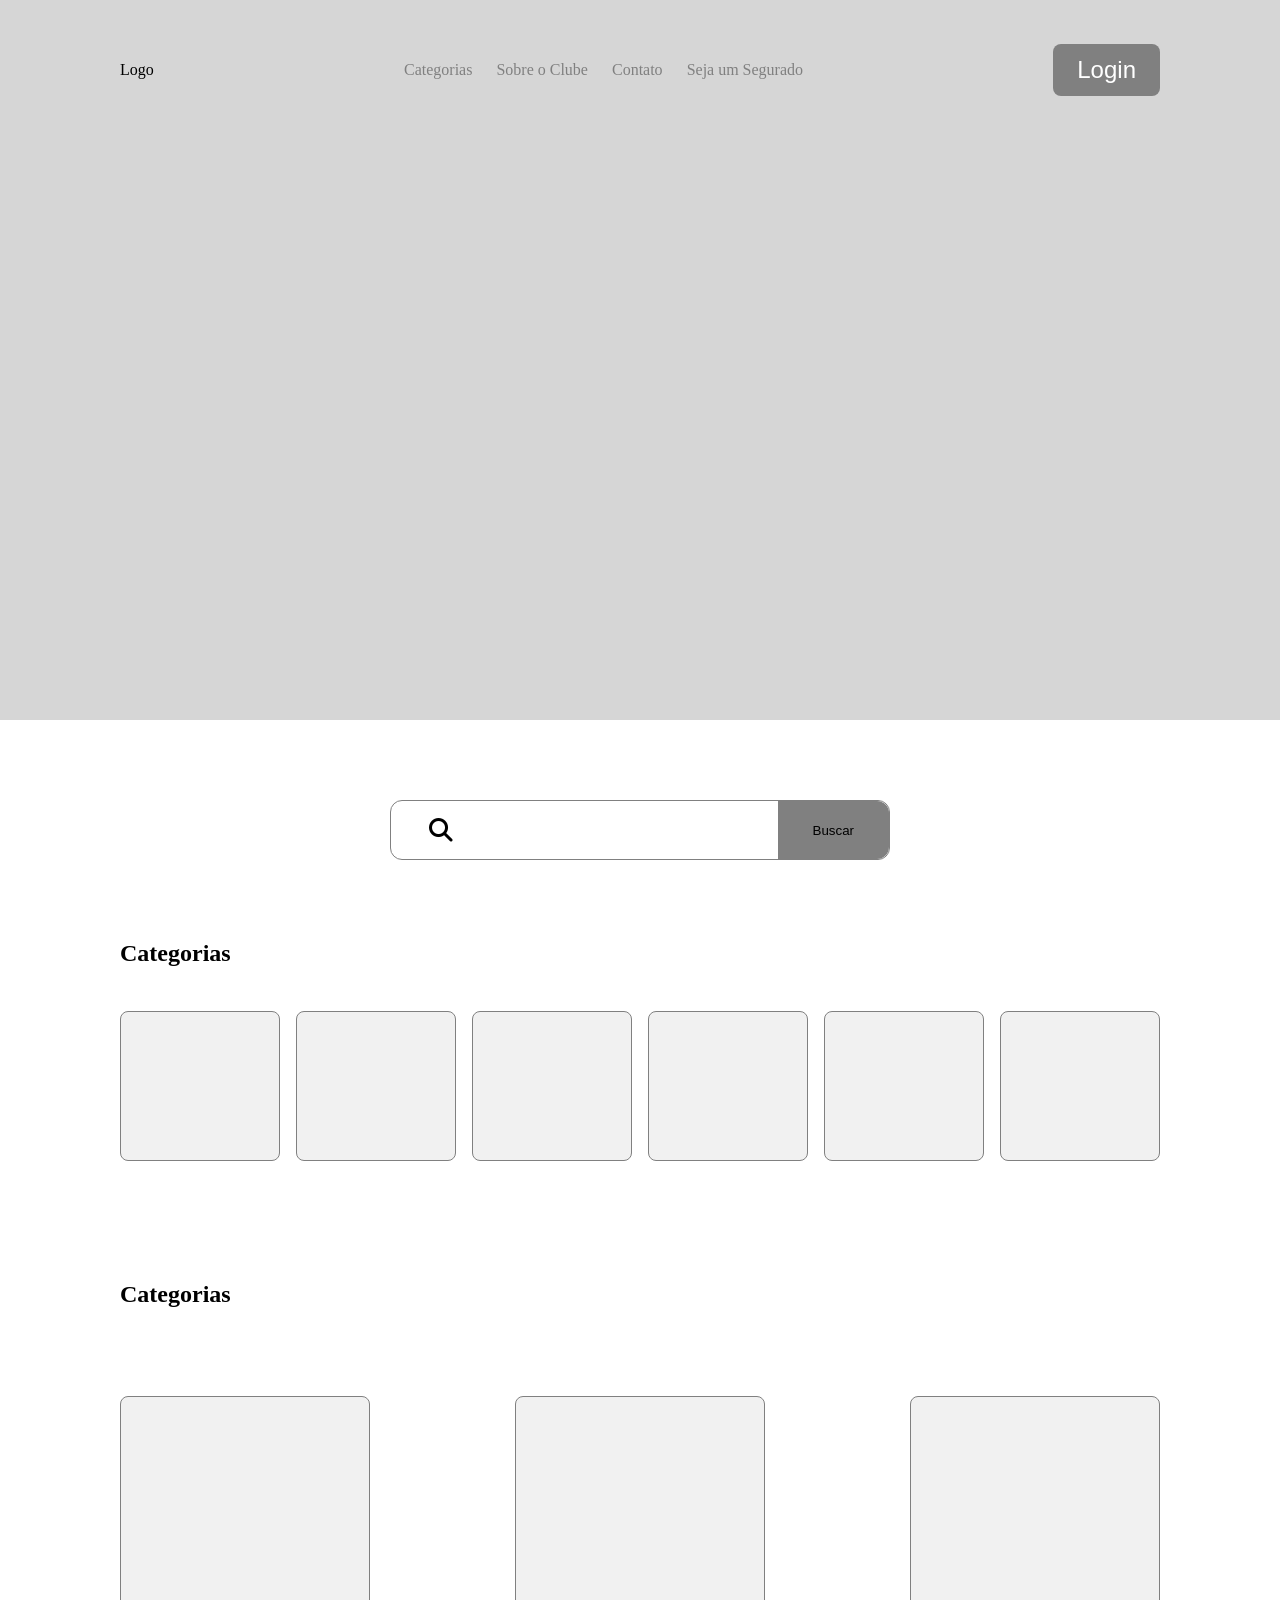
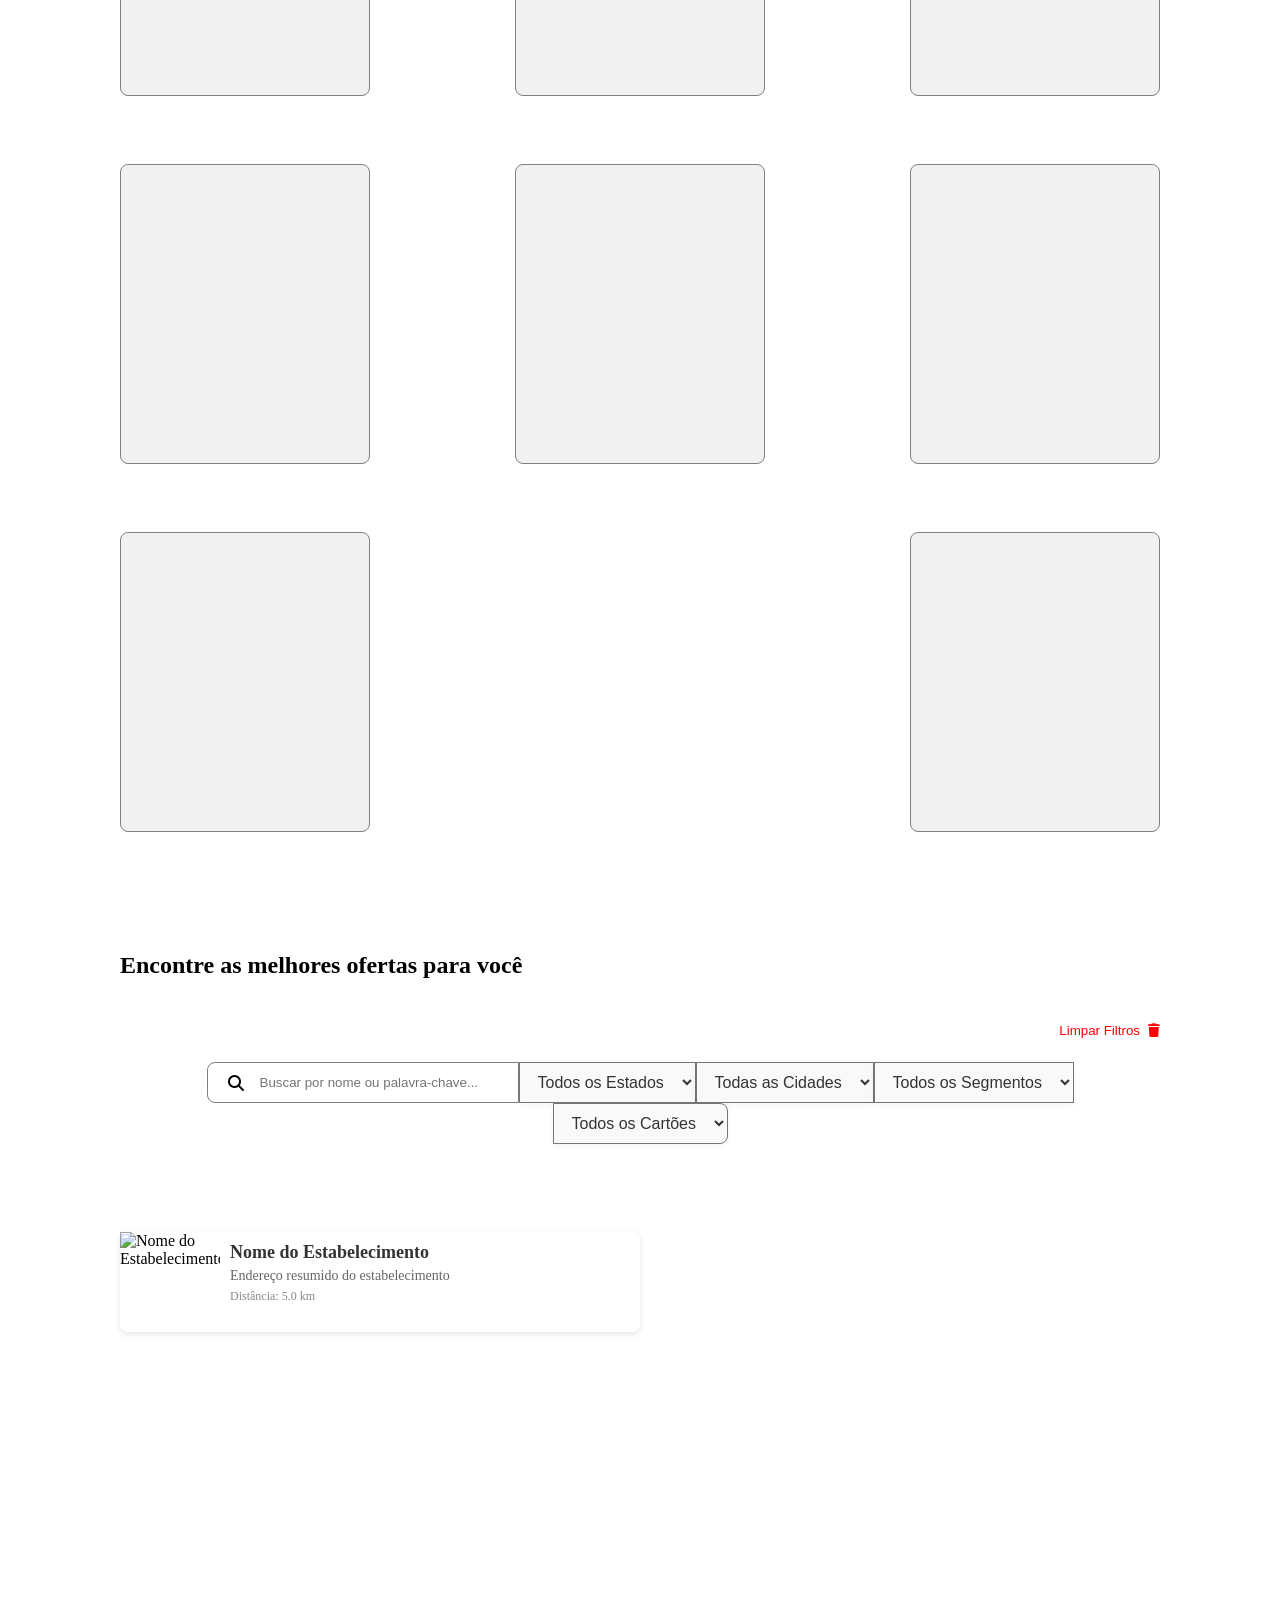
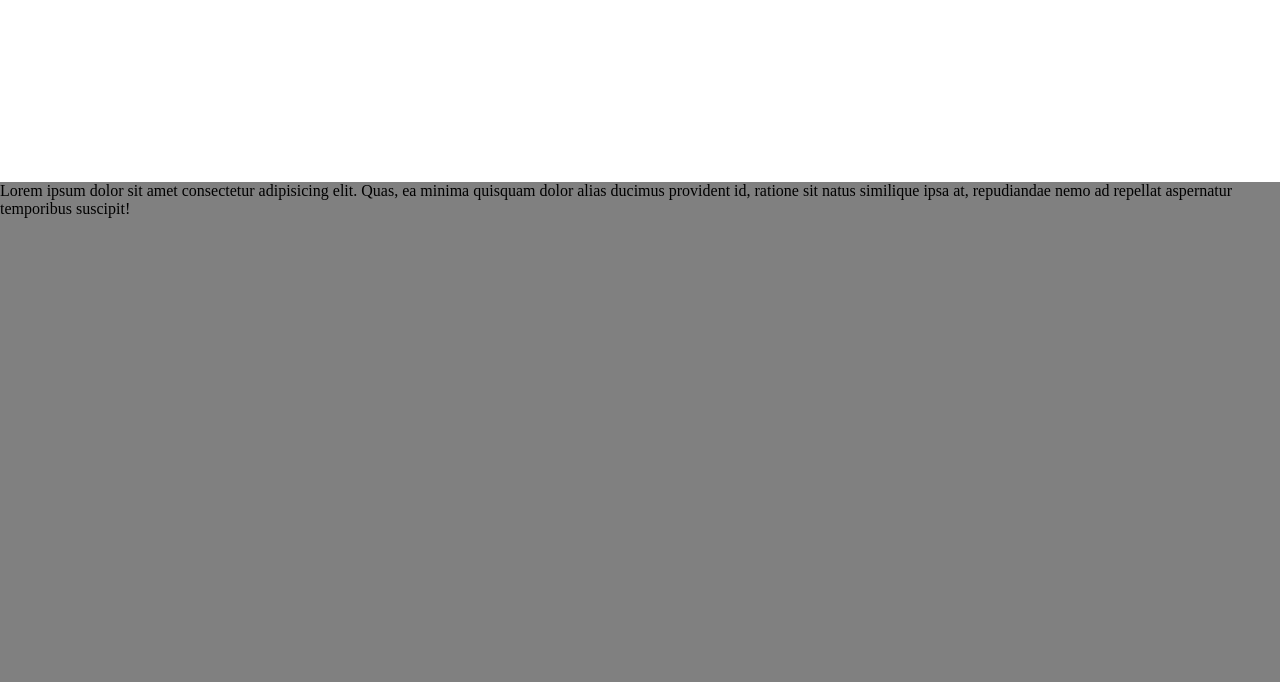
==== index.html @ 0375daf9 "added" ====
<!DOCTYPE html>
<html lang="en">
<head>
    <meta charset="UTF-8">
    <meta name="viewport" content="width=device-width, initial-scale=1.0">
    <link rel="stylesheet" href="./styles/global.css">
    <link rel="stylesheet" href="https://cdnjs.cloudflare.com/ajax/libs/font-awesome/6.5.0/css/all.min.css">

    <title>Vegas Benefícios</title>
</head>
<body>
     <section class="hero-header">


    <header>
        <nav>
            <div class="logo">
                Logo
            </div>
            <ul>
                <li><a href="#">Categorias</a></li>
                <li><a href="#">Sobre o Clube</a></li>
                <li><a href="#">Contato</a></li>
                <li><a href="#">Seja um Segurado</a></li>
            </ul>

            <button class="btn-header">
                Login
            </button>
        </nav>
    </header>

     </section>


    <section class="search">
              <div class="search-container">
                <i class="fas fa-search icon-search"></i>
                <input type="text" name="desc-input" id="desc-input">

                  <button class="btn-buscar">Buscar</button>
              </div>
    </section>

    <section class="categorias">
        <h1>Categorias</h1>
        <div class="cards-categorias">
            <div class="card-categoria"></div>
            <div class="card-categoria"></div>
            <div class="card-categoria"></div>
            <div class="card-categoria"></div>
            <div class="card-categoria"></div>
            <div class="card-categoria"></div>
        </div>
    </section>

    <section class="desc-ofertas">
        <h1>Categorias</h1>
        <div class="cards-descontos">
            <div class="card-desconto"></div>
            <div class="card-desconto"></div>
            <div class="card-desconto"></div>
            <div class="card-desconto"></div>
            <div class="card-desconto"></div>
            <div class="card-desconto"></div>
            <div class="card-desconto"></div>
            <div class="card-desconto"></div>  
        </div>
    </section>


    <section class="melhor-oferta">
        <h1>Encontre as melhores ofertas para você</h1>
        <div class="filter-area">
            <div class="container-limpar">
                <button class="limpar">
                  Limpar Filtros <i class="fa-solid fa-trash"></i>
                </button>
              </div>
              
            <div class="filter-btns">
                <div class="search-text">
                    <i class="fa fa-search"></i>

                    <input type="text" class="textinput" id="searchInput" placeholder="Buscar por nome ou palavra-chave..." />
                </div>
              

                <select id="filterState">
                  <option value="">Todos os Estados</option>
                  <option value="sp">São Paulo</option>
                  <option value="rj">Rio de Janeiro</option>
                  <!-- Adicione mais estados -->
                </select>
              
                <select id="filterCity">
                  <option value="">Todas as Cidades</option>
                  <!-- Preenchido dinamicamente com base no estado -->
                </select>
              
                <select id="filterSegment">
                  <option value="">Todos os Segmentos</option>
                  <option value="academia">Academia</option>
                  <option value="farmacia">Farmácia</option>
                </select>
              
                <select id="filterCard">
                  <option value="">Todos os Cartões</option>
                  <option value="visa">Visa</option>
                  <option value="mastercard">MasterCard</option>
                </select>
              
              
              </div>
              
              <div class="filter-results">
                <div class="lojas">
                    <ul class="produtoLista">
                        <li data-state="sp" data-city="americana" data-seg="academia" data-card="visa,mastercard" data-tags="academia corpo saúde" class="place-card">
                            <div class="place-image">
                                <img src="URL_DA_IMAGEM_AQUI" alt="Nome do Estabelecimento">
                              </div>
                              <div class="place-details">
                                <h3>Nome do Estabelecimento</h3>
                                <p class="address">Endereço resumido do estabelecimento</p>
                                <p class="distance">Distância: 5.0 km</p>
                              </div>
                          </li>
                          
                    </ul>
                </div>

                

                <div class="map-container">
                    <div class="map" id="map">

                    </div>
                       
                </div>
              </div>
        </div>
    </section>

<section style="display: block; height: 500px; background-color: gray;">
    <p>Lorem ipsum dolor sit amet consectetur adipisicing elit. Quas, ea minima quisquam dolor alias ducimus provident id, ratione sit natus similique ipsa at, repudiandae nemo ad repellat aspernatur temporibus suscipit!</p>
</section>

 
 
     
    <script src="./scripts/script.js"></script>
    <script src="https://maps.googleapis.com/maps/api/js?callback=initMap" async defer></script>
</body>
</html>
---- styles/global.css ----
@import url('./header.css');
@import url('./search.css');
@import url('./categorias.css');
@import url('./descofertas.css');
@import url('./descontos.css');
@import url('./filterarea.css');

* {
    margin: 0;
    padding: 0;
    box-sizing: border-box;
    list-style: none;
    text-decoration: none;
    
}

:root {
    --color-text-header:gray;

    /* layout geral */
    --padding-body-desktop: 120px;
    --padding-body-mobile: 80px;



    /* buttons */
    --color-button:gray;
    --font-color-btn:#fff;
    --fontsize-btn-notebook:18px;
    --fontsize-btn-desktop:24px;
    --search-height-desktop:60px;
    --search-height-notebook:70px;



    }
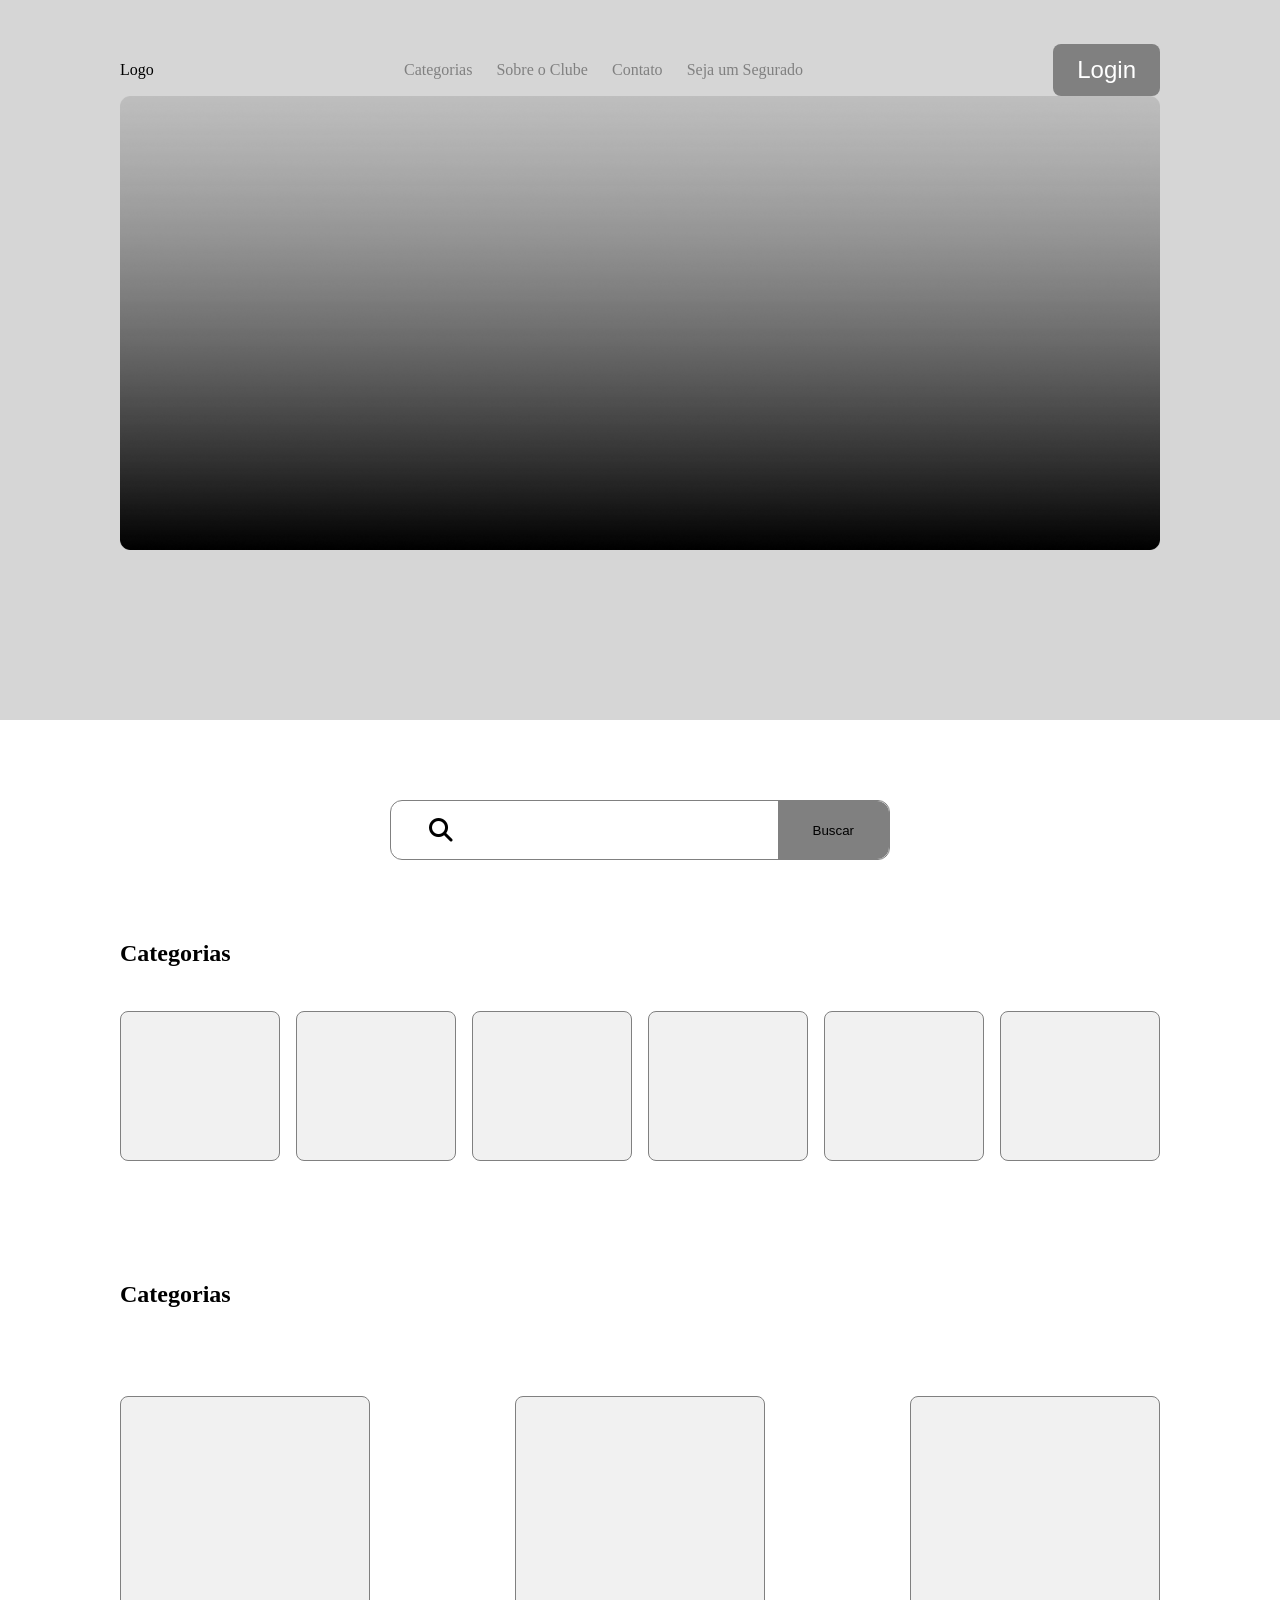
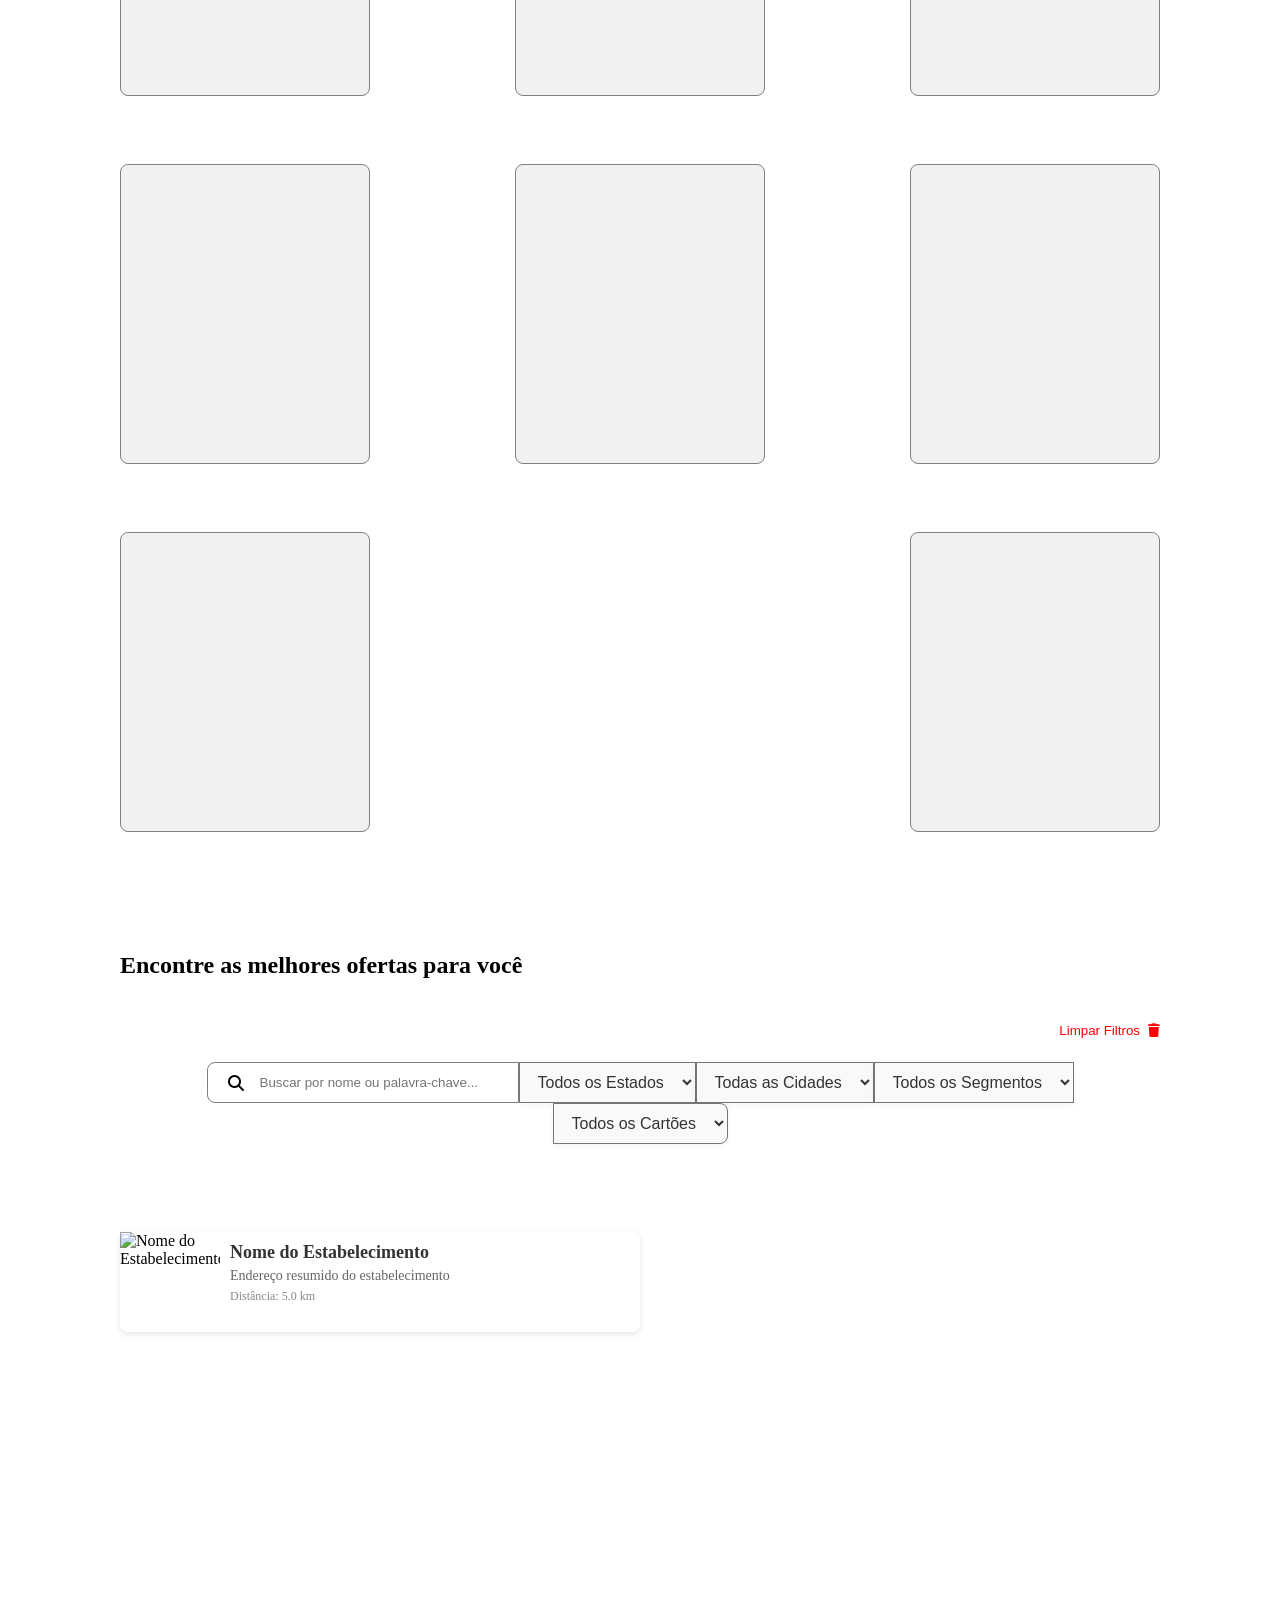
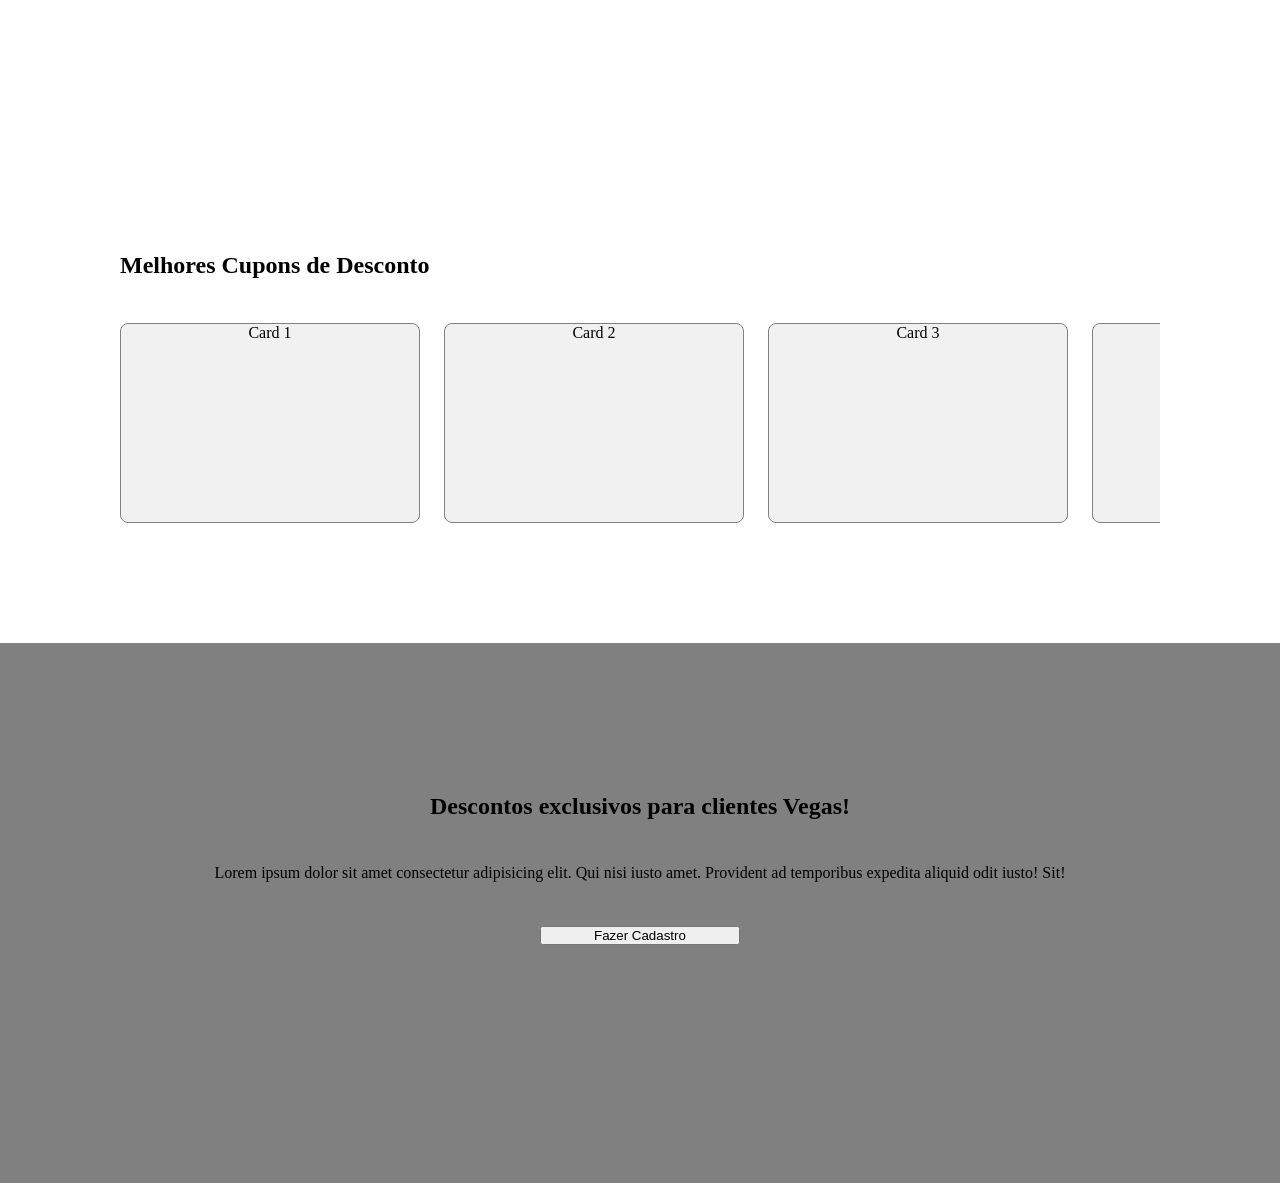
==== commit 83bc7754: "added" ====
--- a/index.html
+++ b/index.html
@@ -29,6 +29,10 @@
             </button>
         </nav>
     </header>
+
+    <section class="banner-hero">
+       <img src="./imgs/banner-01.png" alt="">
+    </section>
 
      </section>
 
@@ -142,9 +146,26 @@
         </div>
     </section>
 
-<section style="display: block; height: 500px; background-color: gray;">
-    <p>Lorem ipsum dolor sit amet consectetur adipisicing elit. Quas, ea minima quisquam dolor alias ducimus provident id, ratione sit natus similique ipsa at, repudiandae nemo ad repellat aspernatur temporibus suscipit!</p>
-</section>
+    <section class="melhor-cupom">
+        <h1>Melhores Cupons de Desconto</h1>
+        <div class="cards-cupom">
+            <div class="card-cupom">Card 1</div>
+            <div class="card-cupom">Card 2</div>
+            <div class="card-cupom">Card 3</div>
+            <div class="card-cupom">Card 4</div>
+            <div class="card-cupom">Card 5</div>
+        </div>
+    </section>
+
+    <section class="exclusivos">
+        <div class="exclusivo-container">
+            <h1>Descontos exclusivos para clientes Vegas!</h1>
+            <p>Lorem ipsum dolor sit amet consectetur adipisicing elit. Qui nisi iusto amet. Provident ad temporibus expedita aliquid odit iusto! Sit!</p>
+
+            <button>Fazer Cadastro</button>
+        </div>
+    </section>
+    
 
  
  
--- a/styles/global.css
+++ b/styles/global.css
@@ -4,6 +4,9 @@
 @import url('./descofertas.css');
 @import url('./descontos.css');
 @import url('./filterarea.css');
+@import url('./melhorcupom.css');
+@import url('./exclusivos.css');
+
 
 * {
     margin: 0;
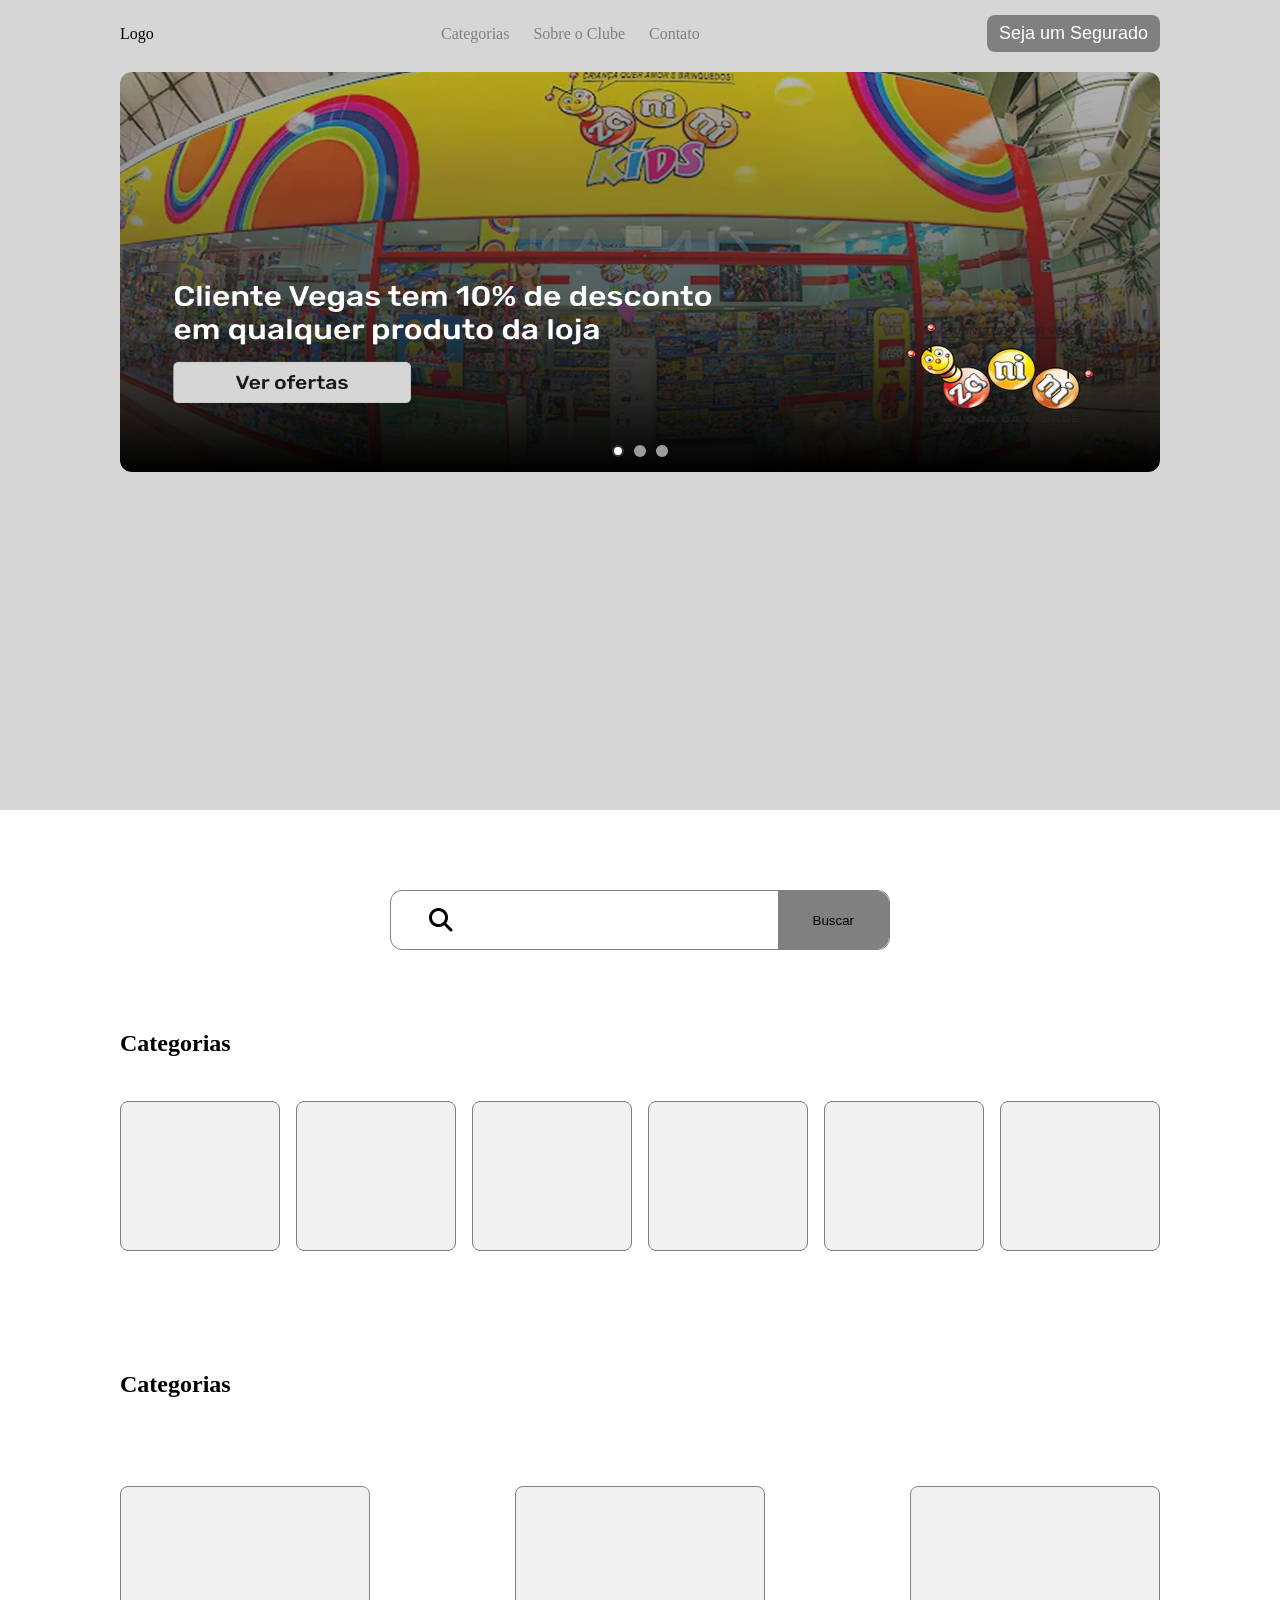
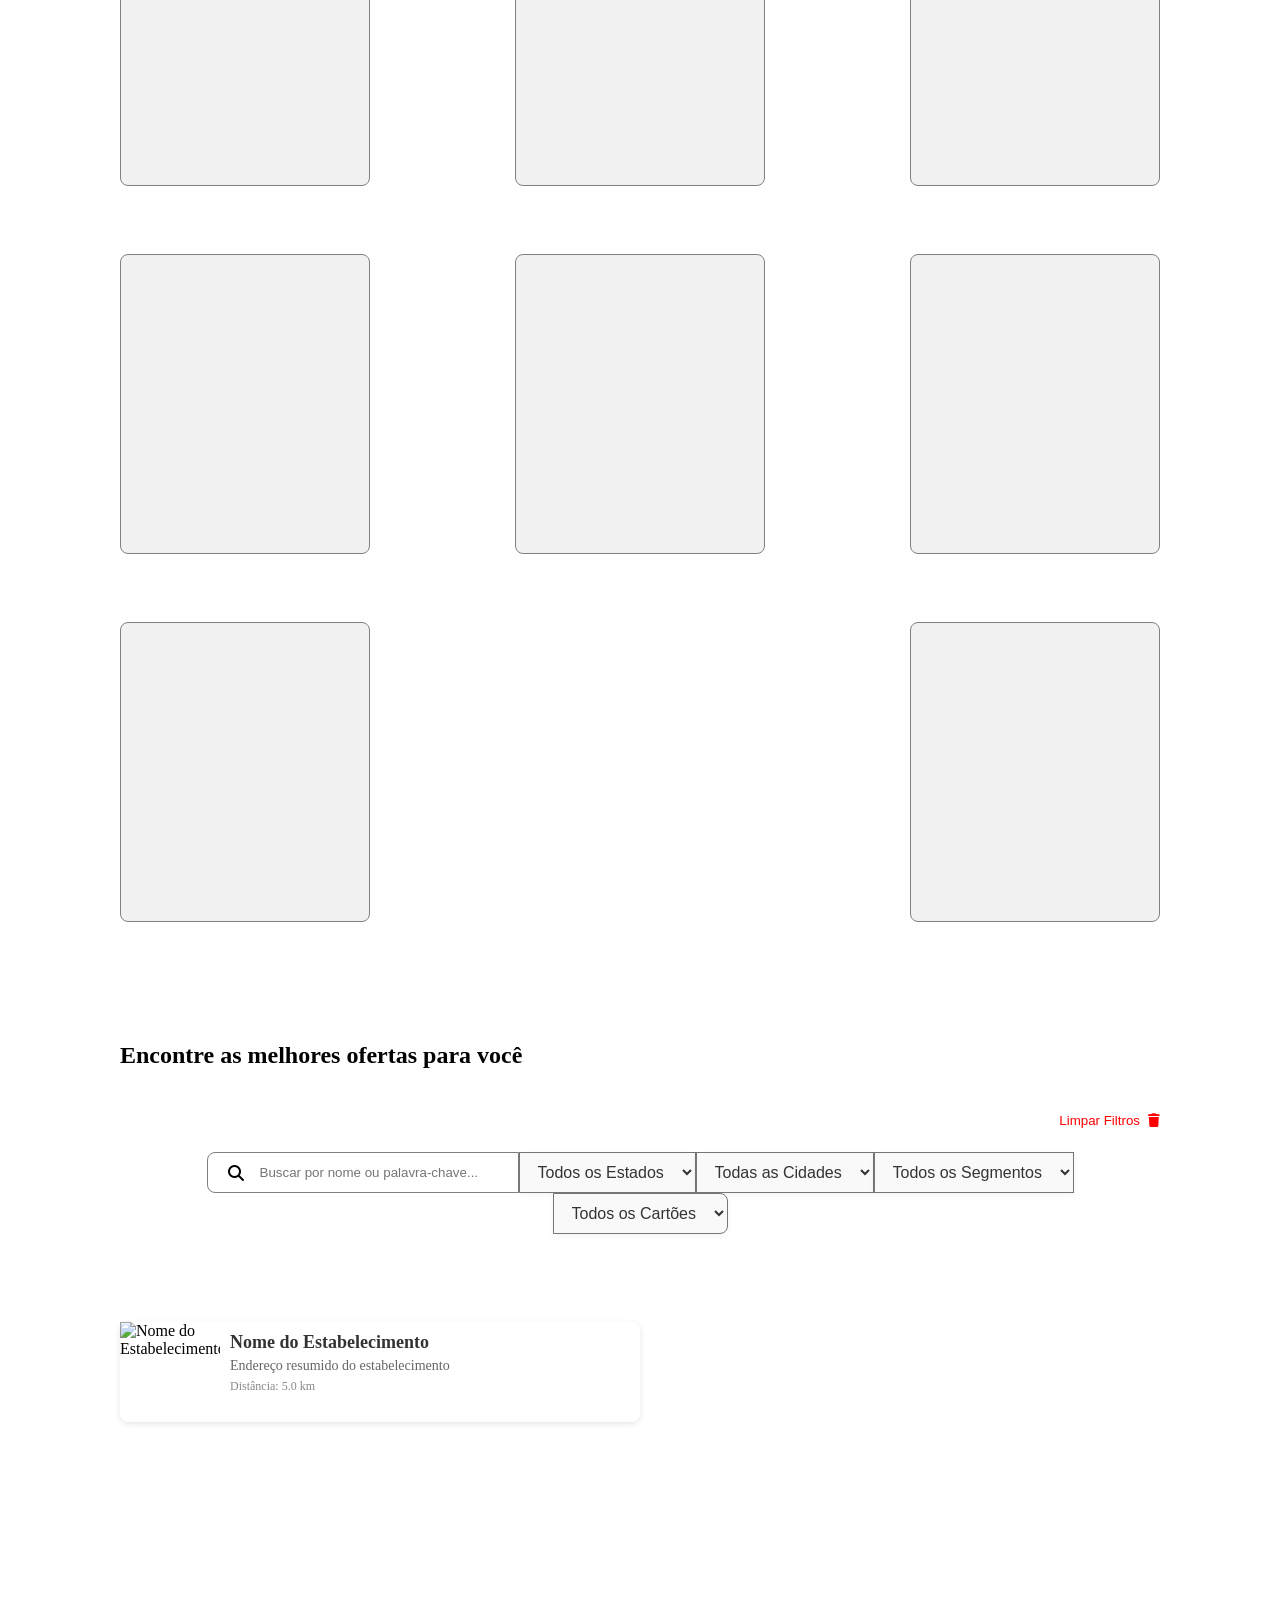
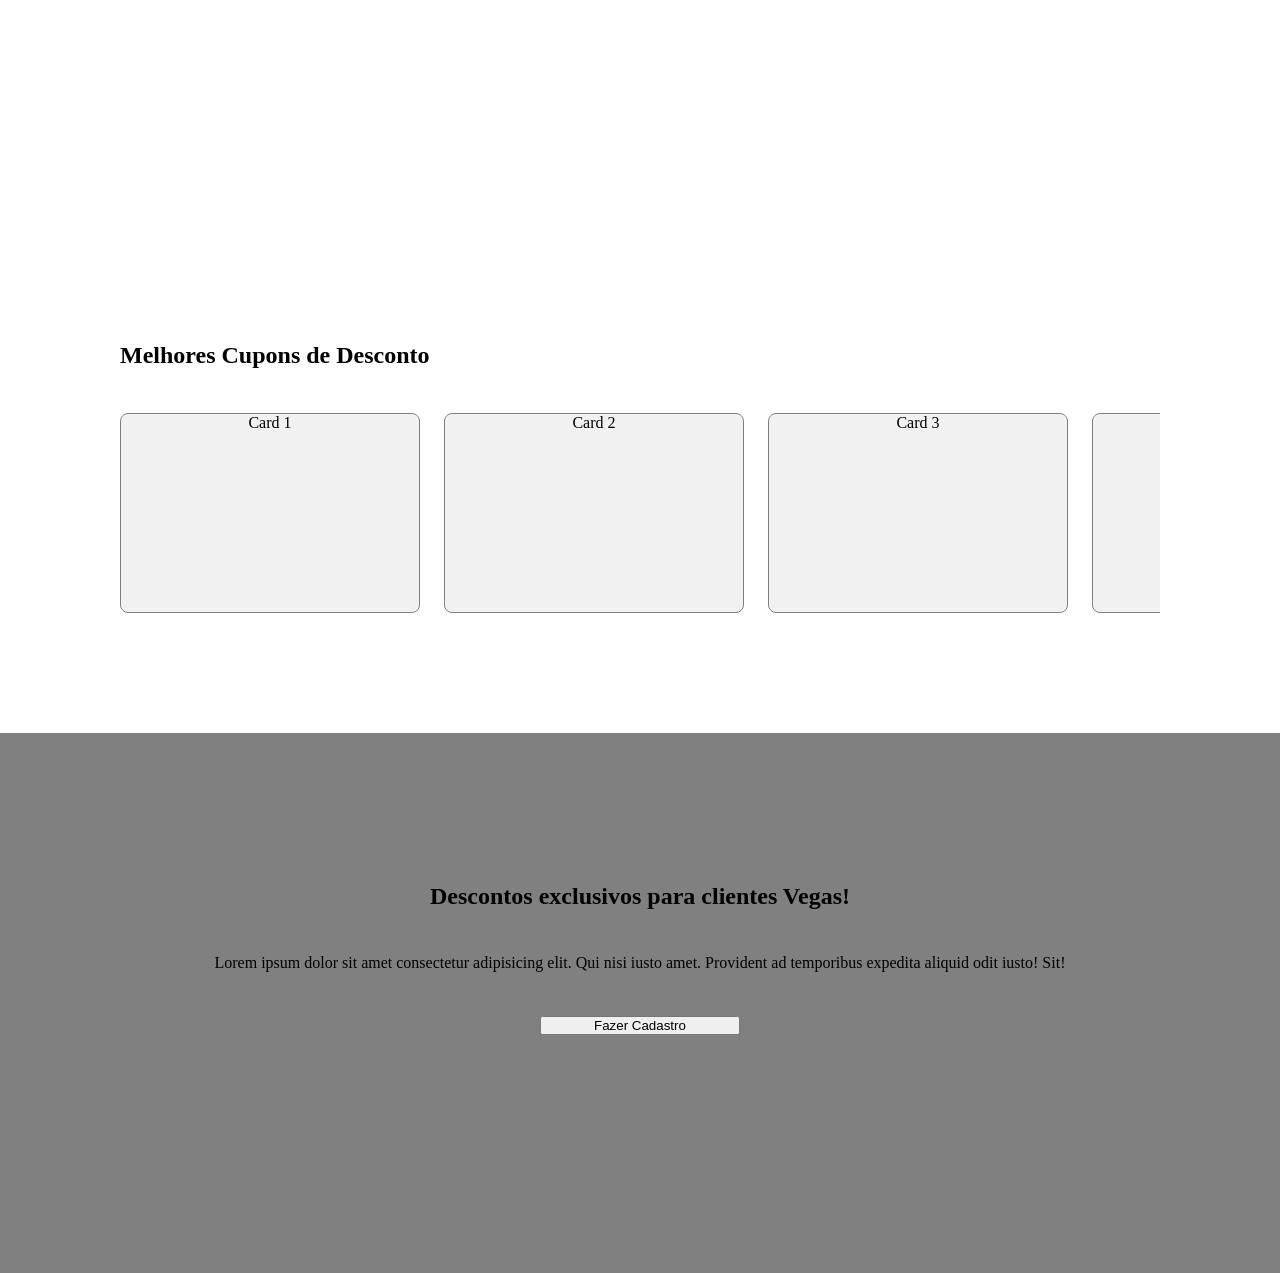
==== commit 3a620931: "mudei o slider" ====
--- a/index.html
+++ b/index.html
@@ -21,18 +21,34 @@
                 <li><a href="#">Categorias</a></li>
                 <li><a href="#">Sobre o Clube</a></li>
                 <li><a href="#">Contato</a></li>
-                <li><a href="#">Seja um Segurado</a></li>
+              
             </ul>
 
             <button class="btn-header">
-                Login
+                Seja um Segurado
             </button>
         </nav>
     </header>
 
     <section class="banner-hero">
-       <img src="./imgs/banner-01.png" alt="">
+        <input type="radio" name="slide" id="slide1" checked>
+        <input type="radio" name="slide" id="slide2">
+        <input type="radio" name="slide" id="slide3">
+    
+        <div class="slides">
+            
+            <img src="./imgs/banner.png" class="slide slide1" alt="">
+            <img src="./imgs/banner02.jpg" class="slide slide2" alt="">
+            <img src="./imgs/banner.png" class="slide slide3" alt="">
+        </div>
+    
+        <div class="navigation-slides">
+            <label class="bar bullet" for="slide1"></label>
+            <label class="bar bullet" for="slide2"></label>
+            <label class="bar bullet" for="slide3"></label>
+        </div>
     </section>
+    
 
      </section>
 
--- a/styles/global.css
+++ b/styles/global.css
@@ -30,7 +30,7 @@
     --color-button:gray;
     --font-color-btn:#fff;
     --fontsize-btn-notebook:18px;
-    --fontsize-btn-desktop:24px;
+    --fontsize-btn-desktop:18px;
     --search-height-desktop:60px;
     --search-height-notebook:70px;
 
